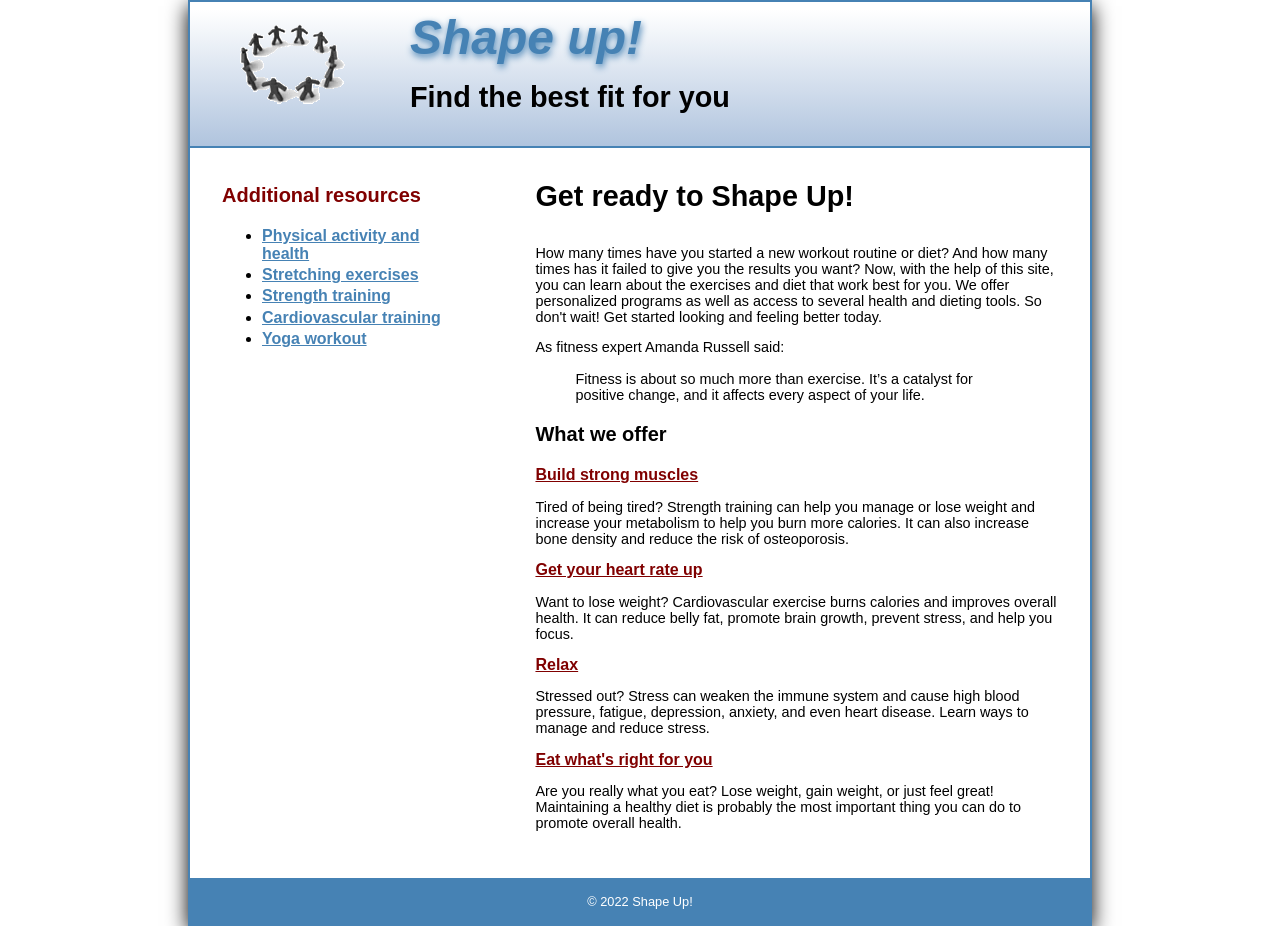
==== index.html @ 85bd79bf "Step 7, point 1" ====
<!DOCTYPE html>

<html lang="en">
<head>
	<meta charset="utf-8" />
	<title></title>
  <link href="images/favicon.ico" rel="icon" type="image/x-icon">
  <link href="styles/main_rwd.css" rel="stylesheet">
</head>

<body>
  <div class="hero">
    <img alt="shape up logo" src="images/shape_up_logo.webp">
    <div>
      <h1>Shape up!</h1>
      <h2>Find the best fit for you</h2>
    </div>
  </div>
  <aside>
    <h3>Additional resources</h3>
    <ul>
      <li><a href="#">Physical activity and health</a></li>
      <li><a href="#">Stretching exercises</a></li>
      <li><a href="#">Strength training</a></li>
      <li><a href="#">Cardiovascular training</a></li>
      <li><a href="#">Yoga workout</a></li>
    </ul>
  </aside>
  <main>
      <div class="main_content">
        <h2>Get ready to Shape Up!</h2>
        <p>
          How many times have you started a new workout routine or diet? And how many times has it failed to give you the results you want? Now, with the help of this site, you can learn about the exercises and diet that work best for you. We offer personalized programs as well as access to several health and dieting tools. So don't wait! Get started looking and feeling better today.
        </p>
        <p>As fitness expert Amanda Russell said:</p>
        <blockquote>
          <p>Fitness is about so much more than exercise. It’s a catalyst for positive change, and it affects every aspect of your life.</p>
        </blockquote>
        <h3>What we offer</h3>
        <a href="strength/index.html">Build strong muscles</a>
        <p>
          Tired of being tired? Strength training can help you manage or lose weight and increase your metabolism to help you burn more calories. It can also increase bone density and reduce the risk of osteoporosis.
        </p>
        <a href="cardio/index.html">Get your heart rate up</a>
        <p>Want to lose weight? Cardiovascular exercise burns calories and improves overall health. It can reduce belly fat, promote brain growth, prevent stress, and help you focus.</p>
        <a href="stress/index.html">Relax</a>
        <p>Stressed out? Stress can weaken the immune system and cause high blood pressure, fatigue, depression, anxiety, and even heart disease. Learn ways to manage and reduce stress.</p>
        <a href="diet/index.html">Eat what's right for you</a>
        <p>Are you really what you eat? Lose weight, gain weight, or just feel great! Maintaining a healthy diet is probably the most important thing you can do to promote overall health.</p>
      </div>
  </main>
  <footer>
    <p>&copy; 2022 Shape Up!</p>
  </footer>
</body>
</html>
---- styles/main_rwd.css ----
body {
  font-family: sans-serif;
  width: 900px;
  border: solid 2px steelblue;
  box-shadow: #000 0 6px 20px;
  margin: 0 auto;
}

.body-wrap {
  vertical-align: top;
  font-size: 0;
}

h1 {
  font-size: 3rem;
  color: steelblue;
  font-style: italic;
  text-shadow: steelblue 1px 3px 7px;
  margin: .5rem 0 1rem 0;
}

h2 {
  font-size: 1.8rem;
  margin: 0 0 2rem 0;
}

h3 {
  font-size: 1.25rem;
}

p {
  font-size: .9rem;
}

main {
  display: inline-block;
  width: 586px;
}

main a {
  font-weight: bold;
  color: maroon;
}

main a:hover,
main a:focus {
  color: steelblue;
}

aside {
  padding: 1rem 2rem 0 2rem;
  width: 245px;
  display: inline-block;
  vertical-align: top;
}

aside h3 {
  color: maroon;
}

aside a {
  font-weight: bold;
  color: steelblue;
}

aside a:hover,
aside a:focus {
  color: maroon;
}

.hero {
  border-bottom: solid 2px steelblue;
  background: linear-gradient(to bottom, #fff, lightsteelblue);
  padding: 0 0 0 2rem;
}

.hero img {
  float: left;
  margin: 0 3rem 0 0;
}

.hero h1,
.hero h2 {
  width: 100%;
}

li {
  padding-bottom: .2rem;
}

.main_content {
  padding: 2rem;
}

footer {
  background-color: steelblue;
  padding: .2rem 0;
}

footer p {
  text-align: center;
  font-size: .8rem;
  color: #fff;
}
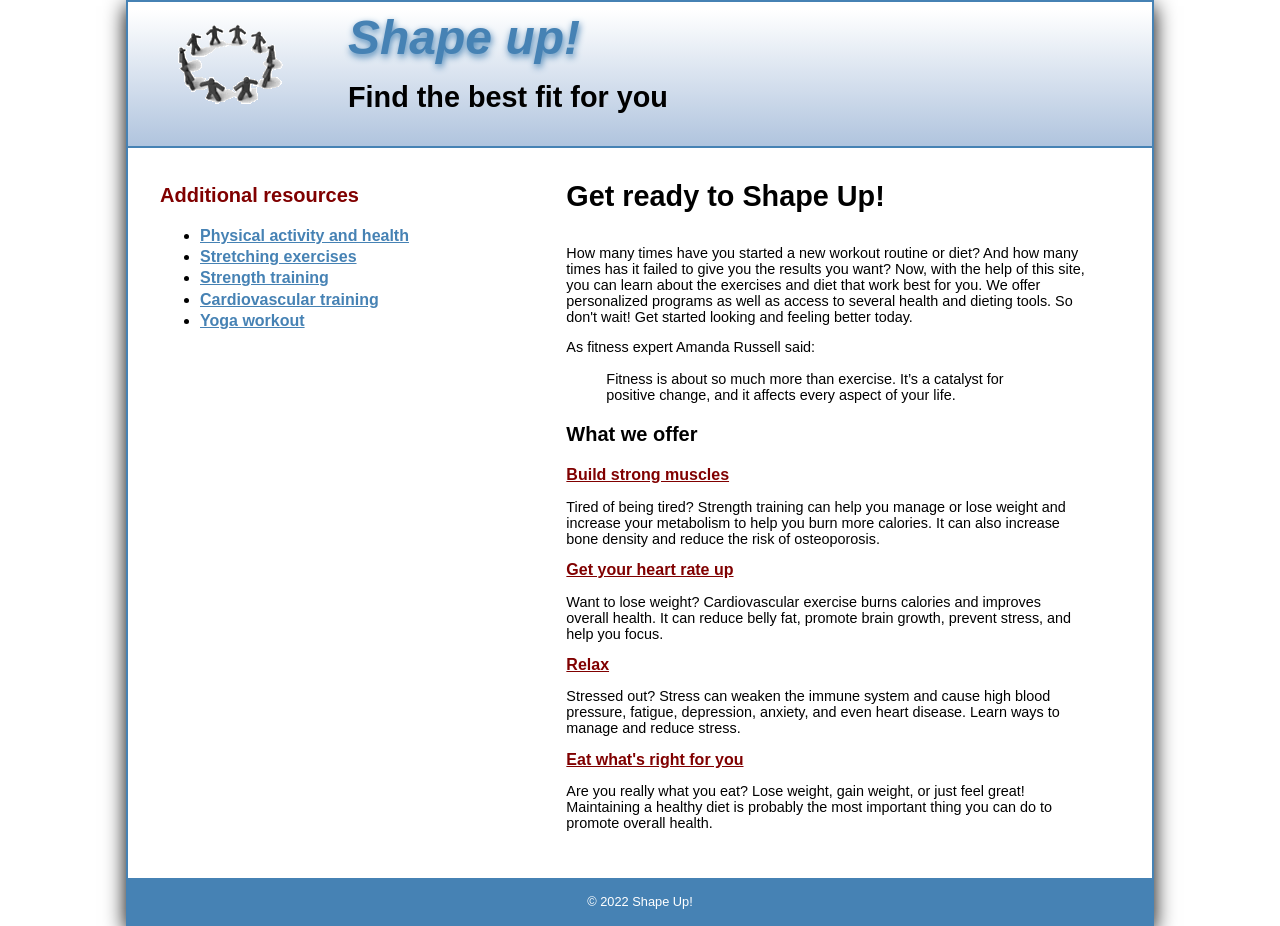
==== commit a362b5fd: "Step 8, point 1" ====
--- a/index.html
+++ b/index.html
@@ -16,17 +16,17 @@
       <h2>Find the best fit for you</h2>
     </div>
   </div>
-  <aside>
-    <h3>Additional resources</h3>
-    <ul>
-      <li><a href="#">Physical activity and health</a></li>
-      <li><a href="#">Stretching exercises</a></li>
-      <li><a href="#">Strength training</a></li>
-      <li><a href="#">Cardiovascular training</a></li>
-      <li><a href="#">Yoga workout</a></li>
-    </ul>
-  </aside>
-  <main>
+    <aside>
+      <h3>Additional resources</h3>
+      <ul>
+        <li><a href="#">Physical activity and health</a></li>
+        <li><a href="#">Stretching exercises</a></li>
+        <li><a href="#">Strength training</a></li>
+        <li><a href="#">Cardiovascular training</a></li>
+        <li><a href="#">Yoga workout</a></li>
+      </ul>
+    </aside>
+    <main>
       <div class="main_content">
         <h2>Get ready to Shape Up!</h2>
         <p>
@@ -48,7 +48,7 @@
         <a href="diet/index.html">Eat what's right for you</a>
         <p>Are you really what you eat? Lose weight, gain weight, or just feel great! Maintaining a healthy diet is probably the most important thing you can do to promote overall health.</p>
       </div>
-  </main>
+    </main>
   <footer>
     <p>&copy; 2022 Shape Up!</p>
   </footer>
--- a/styles/main_rwd.css
+++ b/styles/main_rwd.css
@@ -1,14 +1,10 @@
 body {
   font-family: sans-serif;
-  width: 900px;
+  width: 1024px;
+  max-width: 95%;
   border: solid 2px steelblue;
   box-shadow: #000 0 6px 20px;
   margin: 0 auto;
-}
-
-.body-wrap {
-  vertical-align: top;
-  font-size: 0;
 }
 
 h1 {
@@ -34,7 +30,7 @@
 
 main {
   display: inline-block;
-  width: 586px;
+  width: 57%;
 }
 
 main a {
@@ -49,7 +45,7 @@
 
 aside {
   padding: 1rem 2rem 0 2rem;
-  width: 245px;
+  width: 33%;
   display: inline-block;
   vertical-align: top;
 }
@@ -77,6 +73,9 @@
 .hero img {
   float: left;
   margin: 0 3rem 0 0;
+  min-width: 70px;
+  max-width: 140px;
+  width: 100%;
 }
 
 .hero h1,
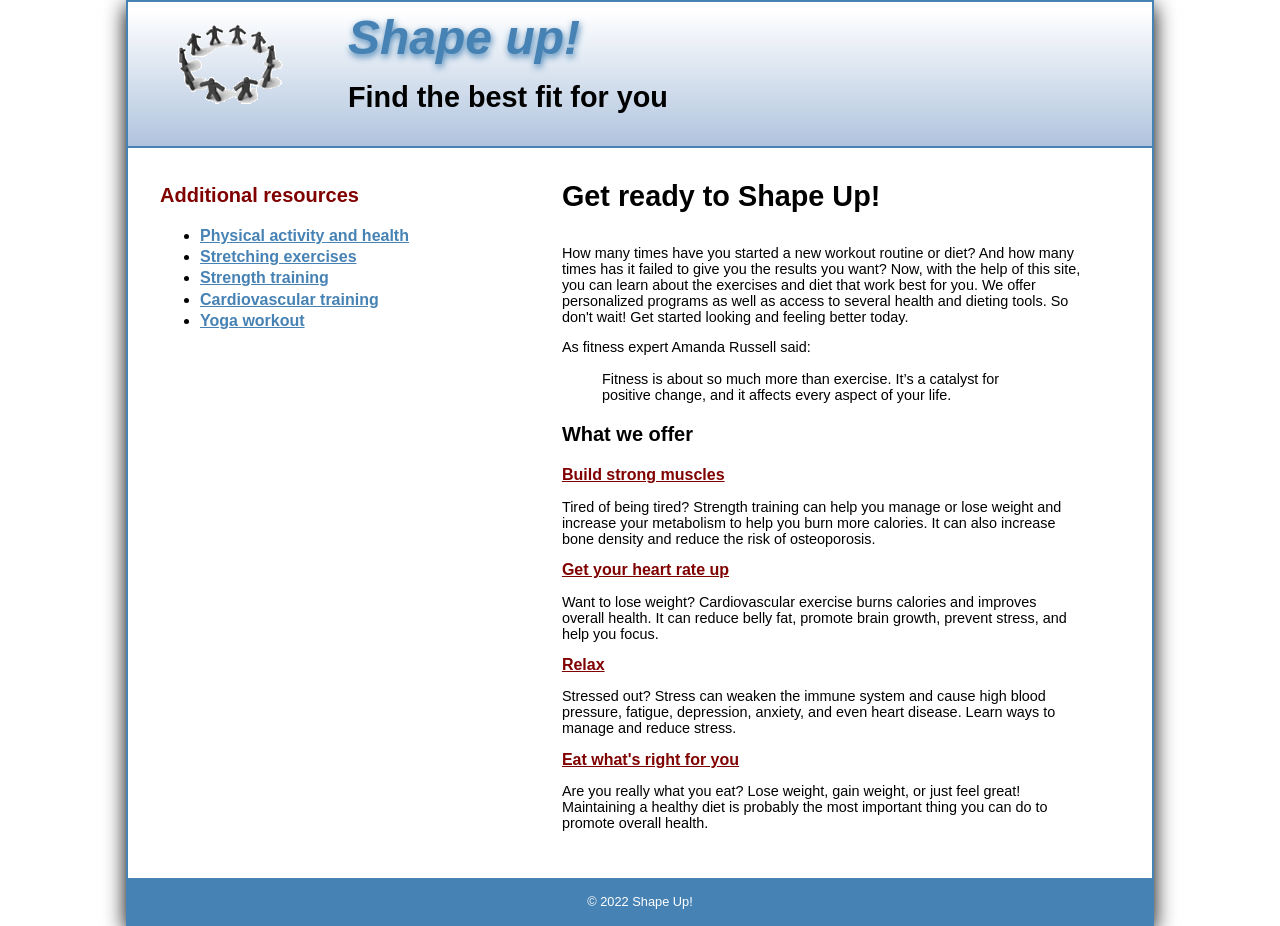
==== commit 27de2573: "Step 8 checkpoint ++" ====
--- a/index.html
+++ b/index.html
@@ -3,6 +3,7 @@
 <html lang="en">
 <head>
 	<meta charset="utf-8" />
+  <meta name="viewport" content="width=device-width, initial-scale=1">
 	<title></title>
   <link href="images/favicon.ico" rel="icon" type="image/x-icon">
   <link href="styles/main_rwd.css" rel="stylesheet">
@@ -16,16 +17,6 @@
       <h2>Find the best fit for you</h2>
     </div>
   </div>
-    <aside>
-      <h3>Additional resources</h3>
-      <ul>
-        <li><a href="#">Physical activity and health</a></li>
-        <li><a href="#">Stretching exercises</a></li>
-        <li><a href="#">Strength training</a></li>
-        <li><a href="#">Cardiovascular training</a></li>
-        <li><a href="#">Yoga workout</a></li>
-      </ul>
-    </aside>
     <main>
       <div class="main_content">
         <h2>Get ready to Shape Up!</h2>
@@ -49,6 +40,16 @@
         <p>Are you really what you eat? Lose weight, gain weight, or just feel great! Maintaining a healthy diet is probably the most important thing you can do to promote overall health.</p>
       </div>
     </main>
+    <aside>
+      <h3>Additional resources</h3>
+      <ul>
+        <li><a href="#">Physical activity and health</a></li>
+        <li><a href="#">Stretching exercises</a></li>
+        <li><a href="#">Strength training</a></li>
+        <li><a href="#">Cardiovascular training</a></li>
+        <li><a href="#">Yoga workout</a></li>
+      </ul>
+    </aside>
   <footer>
     <p>&copy; 2022 Shape Up!</p>
   </footer>
--- a/styles/main_rwd.css
+++ b/styles/main_rwd.css
@@ -5,6 +5,7 @@
   border: solid 2px steelblue;
   box-shadow: #000 0 6px 20px;
   margin: 0 auto;
+  font-size: 1rem;
 }
 
 h1 {
@@ -48,6 +49,7 @@
   width: 33%;
   display: inline-block;
   vertical-align: top;
+  float: left;
 }
 
 aside h3 {
@@ -101,3 +103,43 @@
   font-size: .8rem;
   color: #fff;
 }
+
+@media screen and (max-width: 900px) {
+  body {
+    box-shadow: none;
+    font-size: .9rem;
+  }
+}
+
+@media screen and (max-width: 767px) {
+  .hero h1 {
+    font-size: 1.5rem;
+  }
+
+  main,
+  aside {
+    width: 100%;
+  }
+
+  aside {
+    float: unset;
+    padding: 1rem 2rem 1rem 2rem;
+  }
+
+  aside h3 {
+    margin-top: 0;
+  }
+
+  .main_content {
+    padding: 2rem 2rem 0 2rem;
+  }
+
+
+}
+
+@media screen and (max-width: 479px) {
+  body {
+    box-shadow: none;
+    font-size: .75rem;
+  }
+}
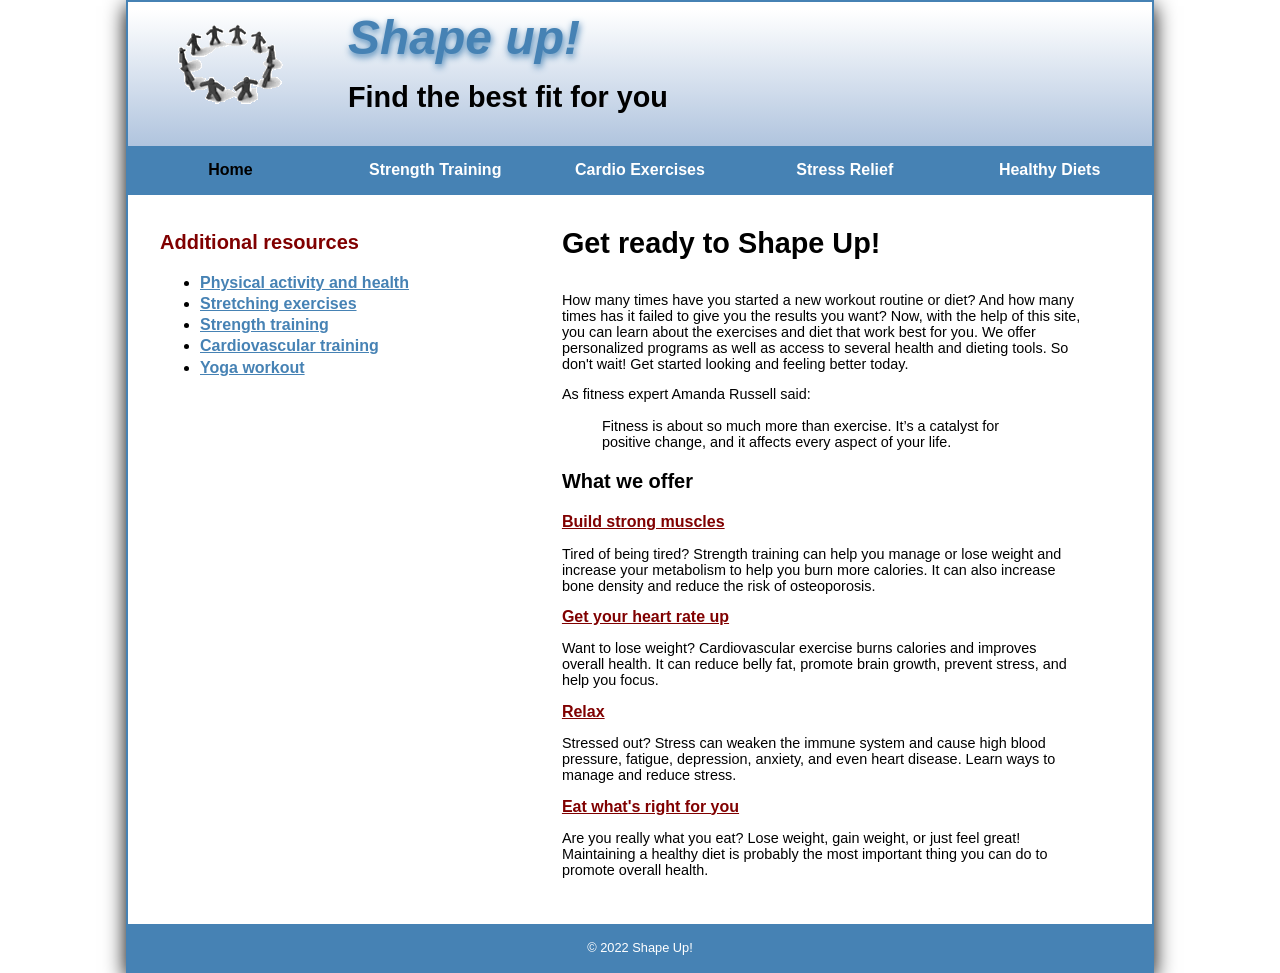
==== commit b58607a7: "Added basic nav to home and stress pages" ====
--- a/index.html
+++ b/index.html
@@ -16,6 +16,15 @@
       <h1>Shape up!</h1>
       <h2>Find the best fit for you</h2>
     </div>
+  </div>
+  <div class="nav">
+    <ul>
+      <li><a class="active" href="#">Home</a></li>
+      <li><a href="#">Strength Training</a></li>
+      <li><a href="#">Cardio Exercises</a></li>
+      <li><a href="#">Stress Relief</a></li>
+      <li><a href="#">Healthy Diets</a></li>
+    </ul>
   </div>
     <main>
       <div class="main_content">
--- a/styles/main_rwd.css
+++ b/styles/main_rwd.css
@@ -104,6 +104,35 @@
   color: #fff;
 }
 
+
+.nav {
+  background-color: steelblue;
+}
+
+.nav ul {
+  margin: 0;
+  padding: 0;
+  display: grid;
+  grid-template-columns: 1fr 1fr 1fr 1fr 1fr;
+  list-style: none;
+}
+
+.nav ul li {
+  text-align: center;
+}
+
+.nav ul li a {
+  display: inline-block;
+  padding: .8rem 1rem;
+  text-decoration: none;
+  color: #fff;
+  font-weight: bold;
+}
+
+.nav ul li a.active {
+  color: black;
+}
+
 @media screen and (max-width: 900px) {
   body {
     box-shadow: none;
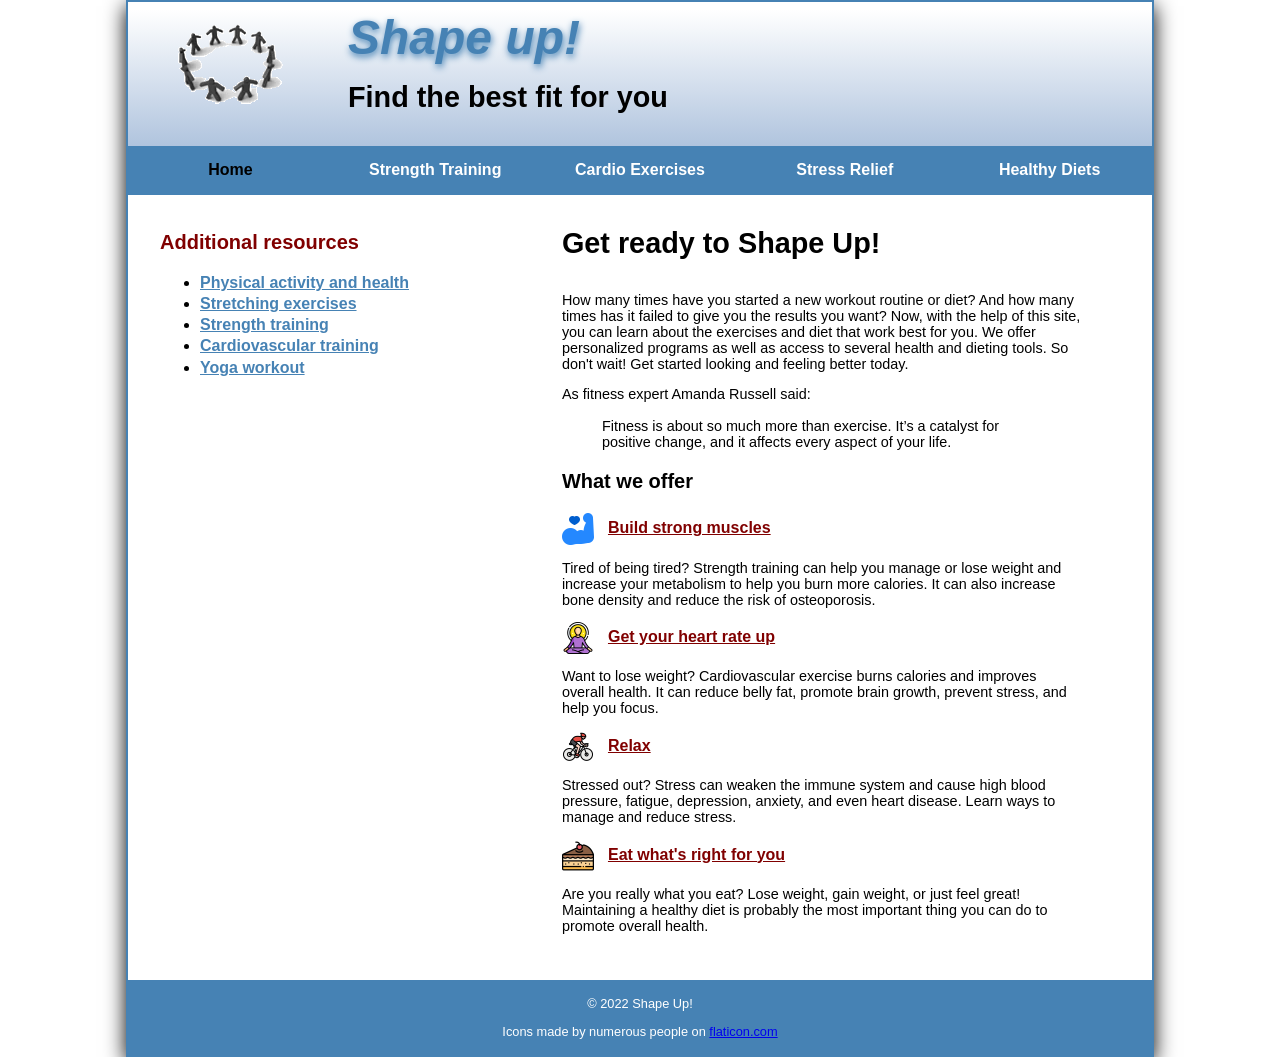
==== commit 3c3ea015: "Step 11 checkpoint, added icons to home page titles, and footer credit note" ====
--- a/index.html
+++ b/index.html
@@ -37,15 +37,27 @@
           <p>Fitness is about so much more than exercise. It’s a catalyst for positive change, and it affects every aspect of your life.</p>
         </blockquote>
         <h3>What we offer</h3>
-        <a href="strength/index.html">Build strong muscles</a>
+        <div class="icon-row-span">
+          <img src="images/strong.png" alt="Muscle icon">
+          <a href="strength/index.html">Build strong muscles</a>
+        </div>
         <p>
           Tired of being tired? Strength training can help you manage or lose weight and increase your metabolism to help you burn more calories. It can also increase bone density and reduce the risk of osteoporosis.
         </p>
-        <a href="cardio/index.html">Get your heart rate up</a>
+        <div class="icon-row-span">
+          <img src="images/meditation.png" alt="Meditation icon">
+          <a href="cardio/index.html">Get your heart rate up</a>
+        </div>
         <p>Want to lose weight? Cardiovascular exercise burns calories and improves overall health. It can reduce belly fat, promote brain growth, prevent stress, and help you focus.</p>
-        <a href="stress/index.html">Relax</a>
+        <div class="icon-row-span">
+          <img src="images/cycling.png" alt="Cycling icon">
+          <a href="stress/index.html">Relax</a>
+        </div>
         <p>Stressed out? Stress can weaken the immune system and cause high blood pressure, fatigue, depression, anxiety, and even heart disease. Learn ways to manage and reduce stress.</p>
-        <a href="diet/index.html">Eat what's right for you</a>
+        <div class="icon-row-span">
+          <img src="images/cake.png" alt="Cake icon">
+          <a href="diet/index.html">Eat what's right for you</a>
+        </div>
         <p>Are you really what you eat? Lose weight, gain weight, or just feel great! Maintaining a healthy diet is probably the most important thing you can do to promote overall health.</p>
       </div>
     </main>
@@ -61,6 +73,7 @@
     </aside>
   <footer>
     <p>&copy; 2022 Shape Up!</p>
+    <p>Icons made by numerous people on <a href="https://flaticon.com">flaticon.com</a></p>
   </footer>
 </body>
 </html>
--- a/styles/main_rwd.css
+++ b/styles/main_rwd.css
@@ -133,6 +133,17 @@
   color: black;
 }
 
+.icon-row-span img {
+  width: 32px;
+  margin-right: .6rem;
+  vertical-align: middle;
+}
+
+footer a:hover,
+footer a:focus {
+  color: black;
+}
+
 @media screen and (max-width: 900px) {
   body {
     box-shadow: none;
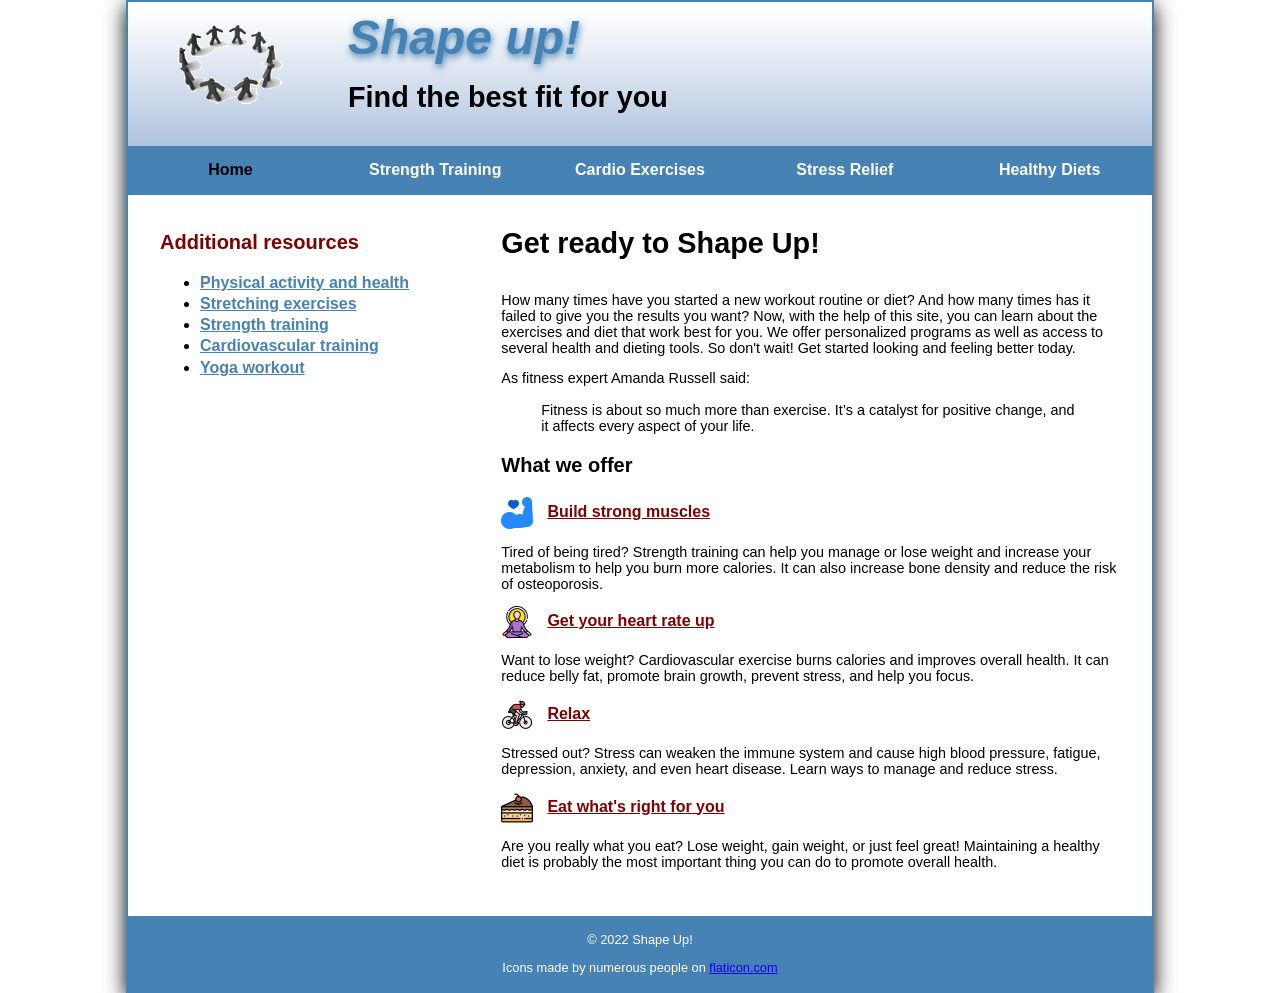
==== commit 89b7396e: "Convert home page to grid-based layout" ====
--- a/index.html
+++ b/index.html
@@ -26,6 +26,7 @@
       <li><a href="#">Healthy Diets</a></li>
     </ul>
   </div>
+  <div class="grid-container">
     <main>
       <div class="main_content">
         <h2>Get ready to Shape Up!</h2>
@@ -71,9 +72,10 @@
         <li><a href="#">Yoga workout</a></li>
       </ul>
     </aside>
-  <footer>
-    <p>&copy; 2022 Shape Up!</p>
-    <p>Icons made by numerous people on <a href="https://flaticon.com">flaticon.com</a></p>
-  </footer>
+    <footer>
+      <p>&copy; 2022 Shape Up!</p>
+      <p>Icons made by numerous people on <a href="https://flaticon.com">flaticon.com</a></p>
+    </footer>
+  </div>
 </body>
 </html>
--- a/styles/main_rwd.css
+++ b/styles/main_rwd.css
@@ -8,6 +8,14 @@
   font-size: 1rem;
 }
 
+.grid-container {
+  display: grid;
+  grid-template-areas:
+    "aside main"
+    "footer footer";
+  grid-template-columns: 5fr 10fr;
+}
+
 h1 {
   font-size: 3rem;
   color: steelblue;
@@ -31,7 +39,7 @@
 
 main {
   display: inline-block;
-  width: 57%;
+  grid-area: main;
 }
 
 main a {
@@ -46,10 +54,9 @@
 
 aside {
   padding: 1rem 2rem 0 2rem;
-  width: 33%;
   display: inline-block;
   vertical-align: top;
-  float: left;
+  grid-area: aside;
 }
 
 aside h3 {
@@ -70,6 +77,7 @@
   border-bottom: solid 2px steelblue;
   background: linear-gradient(to bottom, #fff, lightsteelblue);
   padding: 0 0 0 2rem;
+  grid-area: header;
 }
 
 .hero img {
@@ -96,6 +104,7 @@
 footer {
   background-color: steelblue;
   padding: .2rem 0;
+  grid-area: footer;
 }
 
 footer p {
@@ -156,13 +165,7 @@
     font-size: 1.5rem;
   }
 
-  main,
   aside {
-    width: 100%;
-  }
-
-  aside {
-    float: unset;
     padding: 1rem 2rem 1rem 2rem;
   }
 
@@ -174,7 +177,23 @@
     padding: 2rem 2rem 0 2rem;
   }
 
-
+  .grid-container {
+    grid-template-areas:
+    "header"
+    "nav"
+    "main"
+    "aside"
+    "footer";
+    grid-template-columns: 1fr;
+  }
+
+  .nav ul {
+    margin: 0;
+    padding: 0;
+    display: grid;
+    grid-template-columns: 1fr;
+    list-style: none;
+  }
 }
 
 @media screen and (max-width: 479px) {
